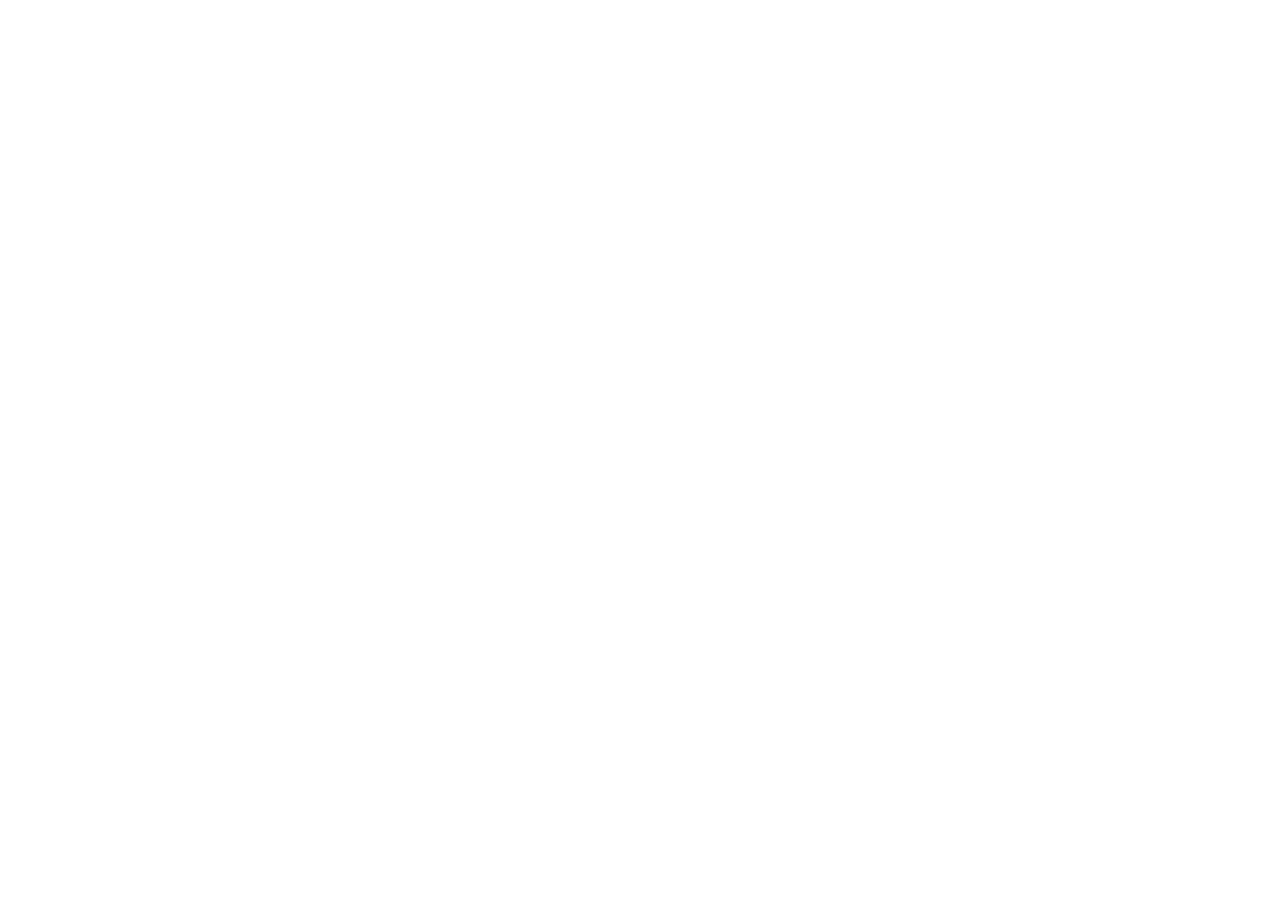
==== resources/public/index.html @ 4840ac43 "initial commit" ====
<!DOCTYPE html>
<html>
  <head>
    <link href="css/style.css" rel="stylesheet" type="text/css">
  </head>
  <body>
    <div id="app">
    </div>
    <script src="js/compiled/elated.js" type="text/javascript"></script>
  </body>
</html>
---- resources/public/css/style.css ----
/* some style */

.hide { display: none; }
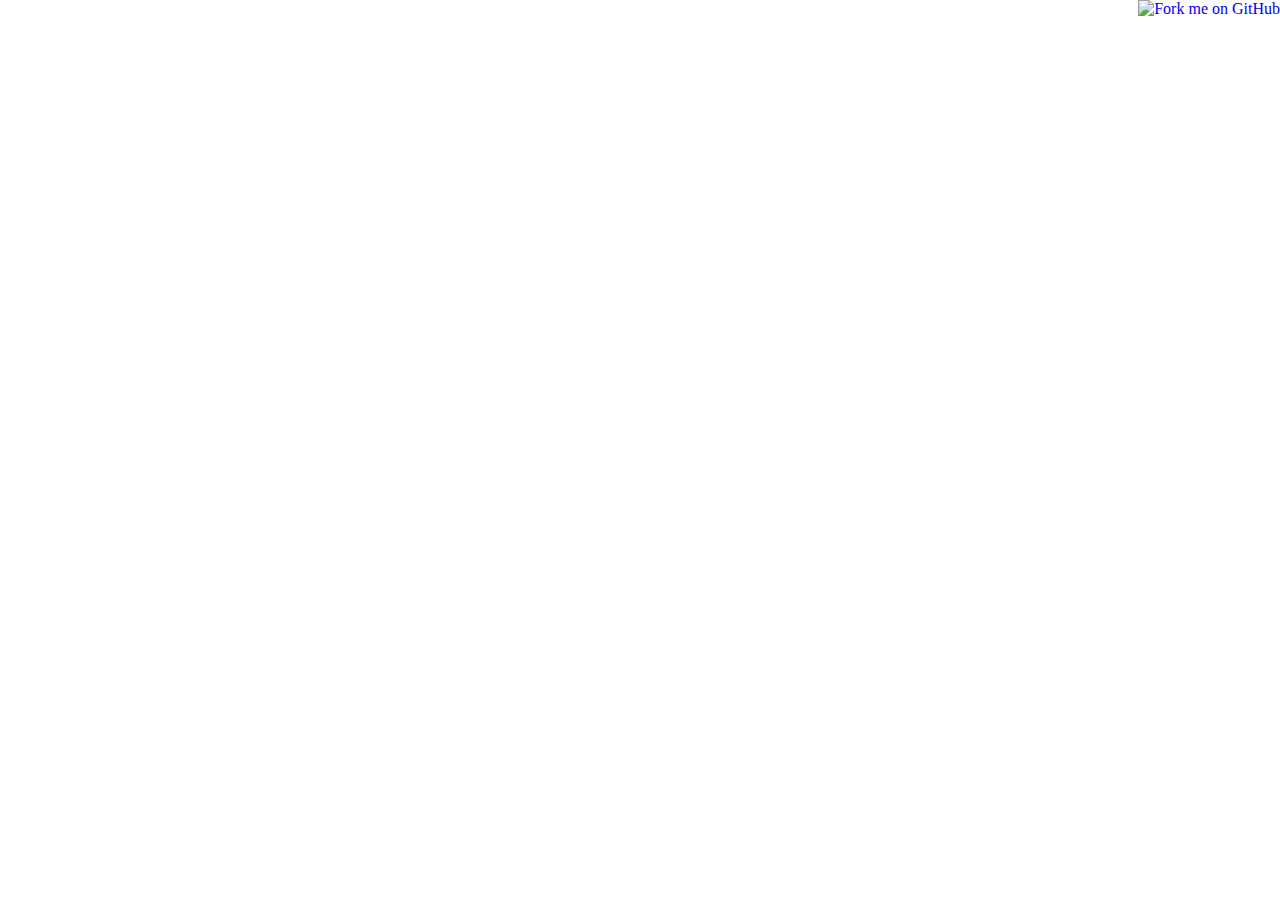
==== commit c84ae121: "base colorset and page link" ====
--- a/resources/public/index.html
+++ b/resources/public/index.html
@@ -1,11 +1,17 @@
 <!DOCTYPE html>
 <html>
   <head>
+    <link href="http://materializecss.com/dist/css/materialize.min.css"  type="text/css" rel="stylesheet" media="screen,projection">
     <link href="css/style.css" rel="stylesheet" type="text/css">
   </head>
   <body>
+    <a href="https://github.com/you"><img style="position: absolute; top: 0; right: 0; border: 0;" src="https://camo.githubusercontent.com/365986a132ccd6a44c23a9169022c0b5c890c387/68747470733a2f2f73332e616d617a6f6e6177732e636f6d2f6769746875622f726962626f6e732f666f726b6d655f72696768745f7265645f6161303030302e706e67" alt="Fork me on GitHub" data-canonical-src="https://s3.amazonaws.com/github/ribbons/forkme_right_red_aa0000.png"></a>
+    <div class="container">
+      <div class="section">
     <div id="app">
     </div>
+        </div>
+      </div>
     <script src="js/compiled/elated.js" type="text/javascript"></script>
   </body>
 </html>
--- a/resources/public/css/style.css
+++ b/resources/public/css/style.css
@@ -1,3 +1,5 @@
 /* some style */
 
-.hide { display: none; }
+body {
+  margin: 50px;
+}
